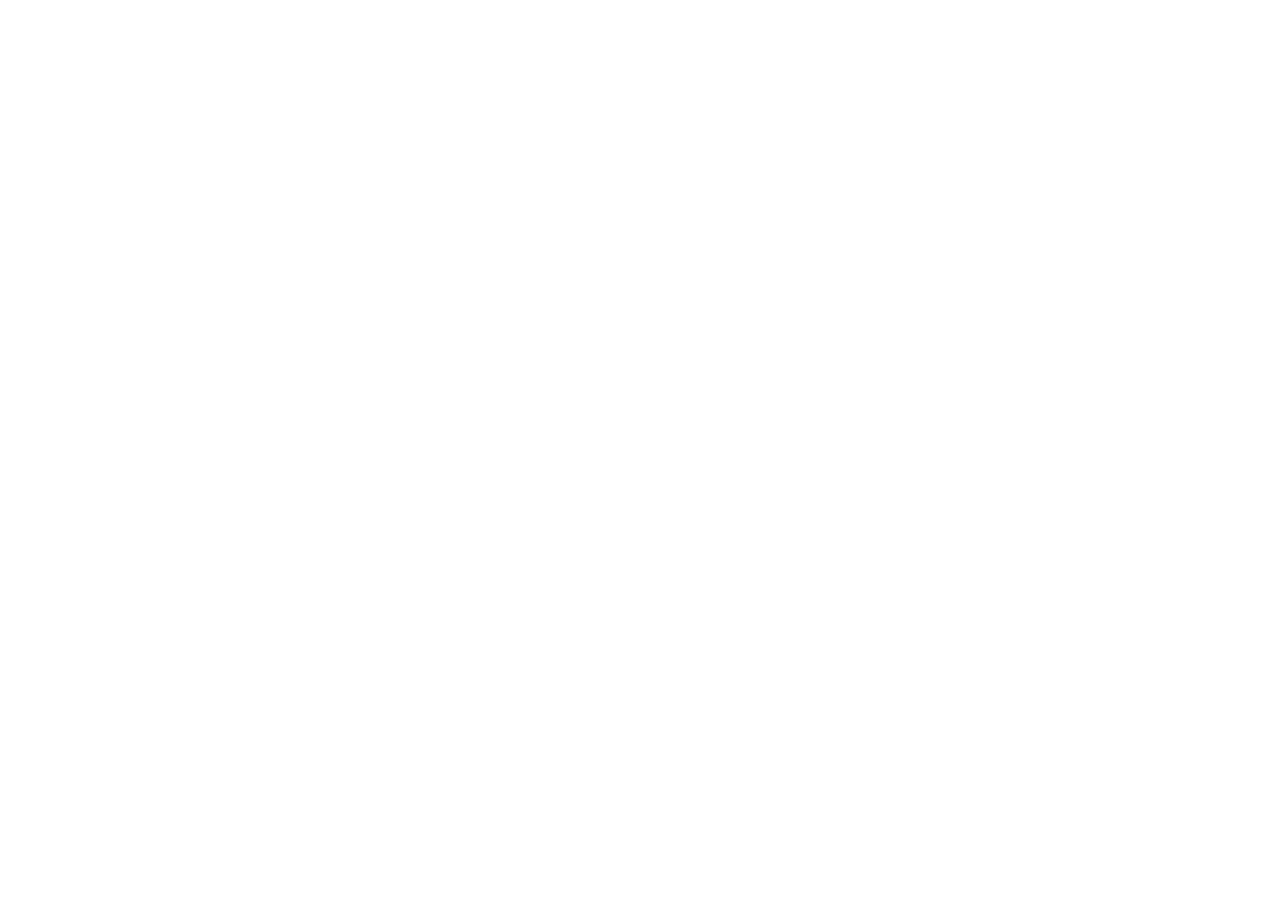
==== src/main/resources/templates/index.html @ 451e1eda "add skeleton" ====
<!doctype html>
<html lang="en" xmlns="http://www.w3.org/1999/xhtml" xmlns:th="http://www.thymeleaf.org">
<div th:fragment="copy">

    <head>
        <meta charset="utf-8" />
        <meta name="author" content="Codecool" />
        <meta name="viewport" content="width=device-width, initial-scale=1" />

        <title>Singliton</title>

    </head>
    <body>

    <div>
    <li th:each="heart : ${hearts}">
        <strong th:text="${heart.color}" > </strong>
        <p th:text="${heart.quantity}"> </p>
    </li>

    </div>
    </body>

</div>
</html>
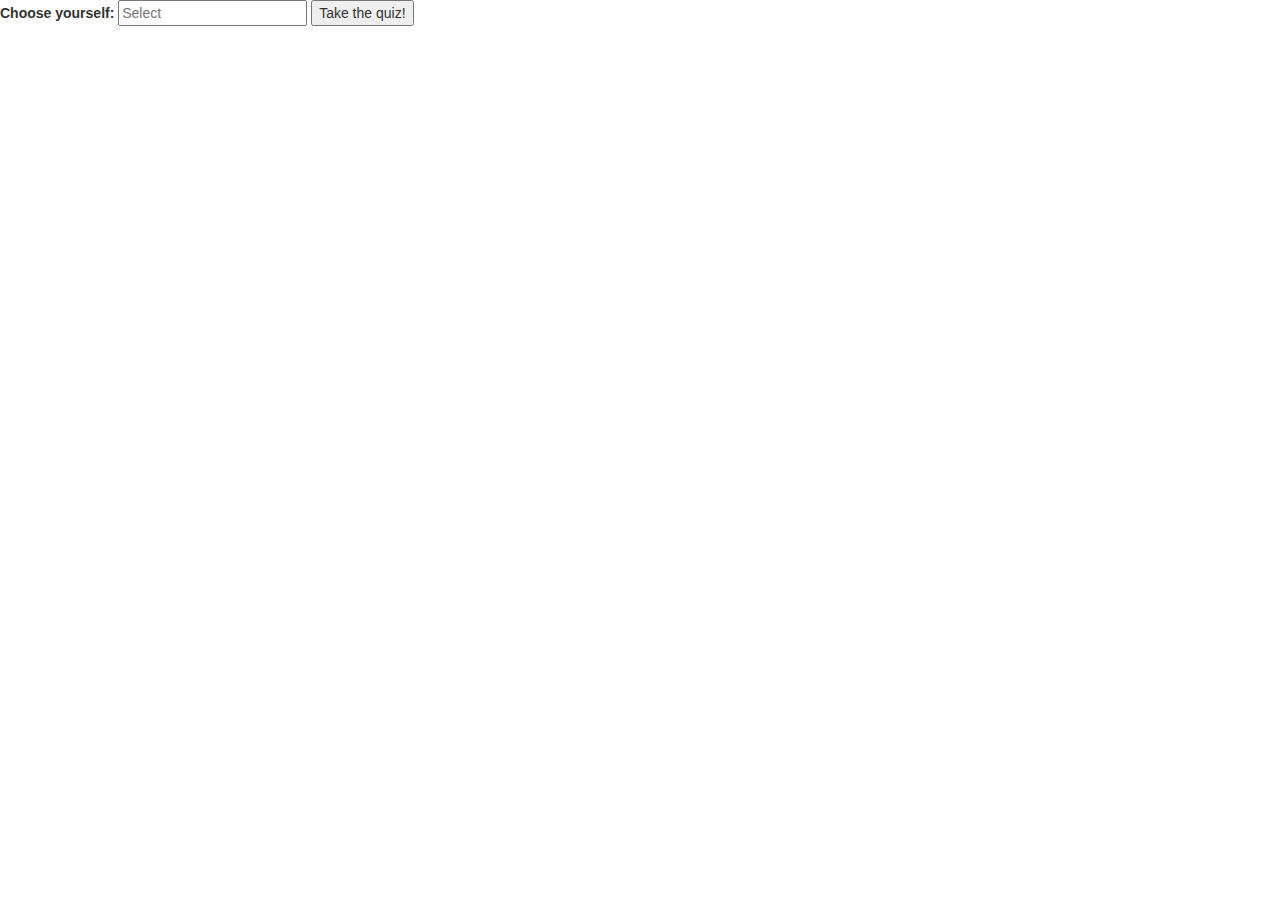
==== commit 267c0e16: "add hearts of love" ====
--- a/src/main/resources/templates/index.html
+++ b/src/main/resources/templates/index.html
@@ -6,20 +6,40 @@
         <meta charset="utf-8" />
         <meta name="author" content="Codecool" />
         <meta name="viewport" content="width=device-width, initial-scale=1" />
+        <script src="https://code.jquery.com/jquery-3.1.1.min.js"
+                integrity="sha256-hVVnYaiADRTO2PzUGmuLJr8BLUSjGIZsDYGmIJLv2b8=" crossorigin="anonymous"></script>
+
+        <!-- Latest compiled and minified JavaScript -->
+        <script src="https://maxcdn.bootstrapcdn.com/bootstrap/3.3.7/js/bootstrap.min.js"
+                integrity="sha384-Tc5IQib027qvyjSMfHjOMaLkfuWVxZxUPnCJA7l2mCWNIpG9mGCD8wGNIcPD7Txa"
+                crossorigin="anonymous"></script>
+
+        <!-- Latest compiled and minified CSS -->
+        <link rel="stylesheet" href="https://maxcdn.bootstrapcdn.com/bootstrap/3.3.7/css/bootstrap.min.css"
+              integrity="sha384-BVYiiSIFeK1dGmJRAkycuHAHRg32OmUcww7on3RYdg4Va+PmSTsz/K68vbdEjh4u" crossorigin="anonymous" />
+        <link rel="stylesheet" type="text/css" href="/css/style.css" />
 
         <title>Singliton</title>
 
     </head>
-    <body>
+    <body id="index-body">
 
-    <div>
-    <li th:each="heart : ${hearts}">
-        <strong th:text="${heart.color}" > </strong>
-        <p th:text="${heart.quantity}"> </p>
-    </li>
+    <form action="/quiz">
+        <label>Choose yourself: </label>
+        <input id="user_name" name="students" list="students" placeholder="Select"></input>
+        <datalist id="students">
+            <div th:each="student : ${students}">
+            <option th:href="@{~/{path}(path=${student.getName()})}" th:text="${student.getName()}" id="name"></option>
+            </div>
+        </datalist>
+        <input id = "quiz" type="submit" value="Take the quiz!"></input>
+    </form>
 
-    </div>
     </body>
 
 </div>
+
+<footer>
+    <script type="text/javascript" src="../js/main.js"></script>
+</footer>
 </html>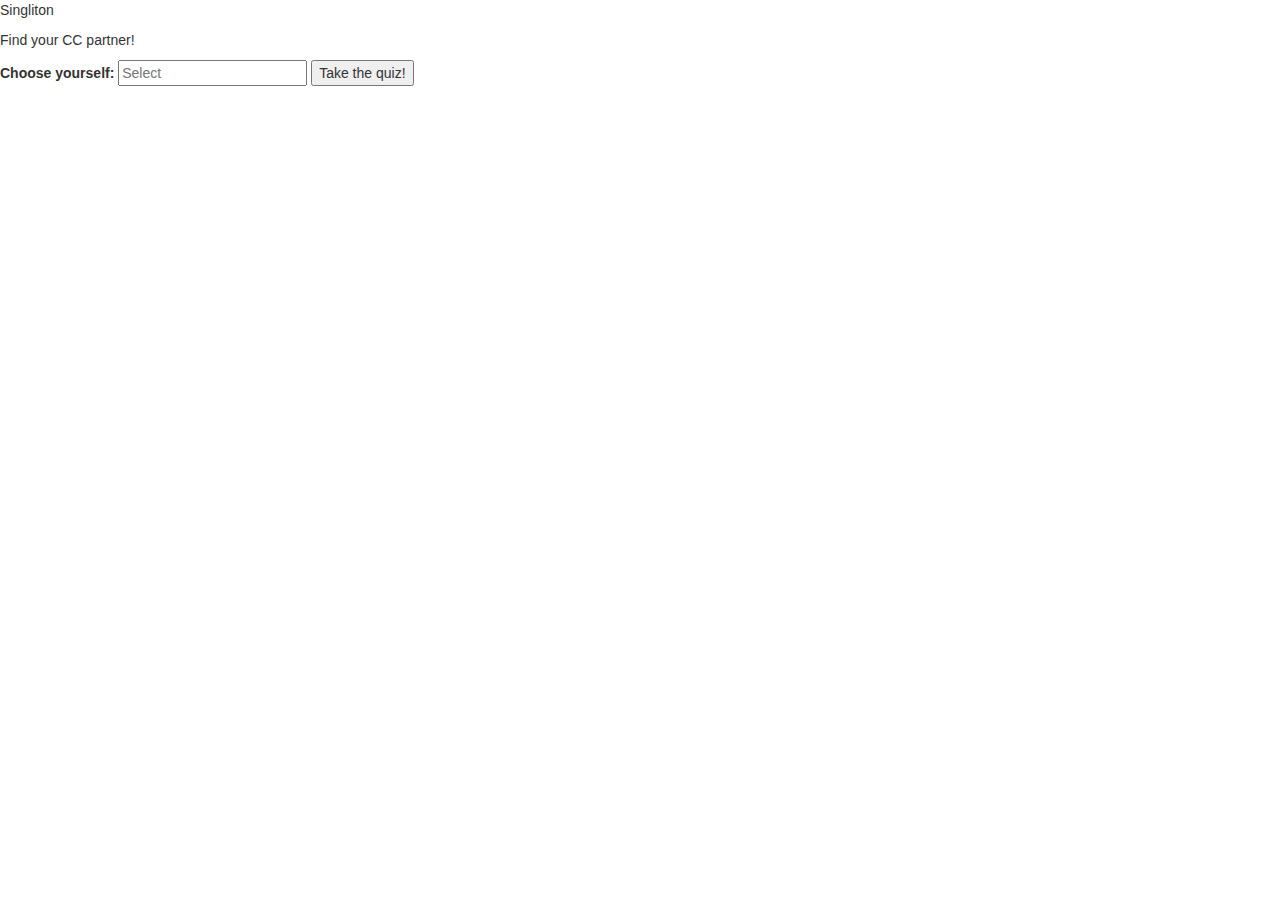
==== commit 8916c41e: "design" ====
--- a/src/main/resources/templates/index.html
+++ b/src/main/resources/templates/index.html
@@ -18,11 +18,16 @@
         <link rel="stylesheet" href="https://maxcdn.bootstrapcdn.com/bootstrap/3.3.7/css/bootstrap.min.css"
               integrity="sha384-BVYiiSIFeK1dGmJRAkycuHAHRg32OmUcww7on3RYdg4Va+PmSTsz/K68vbdEjh4u" crossorigin="anonymous" />
         <link rel="stylesheet" type="text/css" href="/css/style.css" />
+        <link href="https://fonts.googleapis.com/css?family=Barrio|Gloria+Hallelujah|Indie+Flower|Permanent+Marker" rel="stylesheet"></link>
 
         <title>Singliton</title>
 
     </head>
     <body id="index-body">
+    <div id="title">
+        <p id="singli">Singliton</p>
+        <p>Find your CC partner! </p>
+    </div>
 
     <form action="/quiz">
         <label>Choose yourself: </label>
